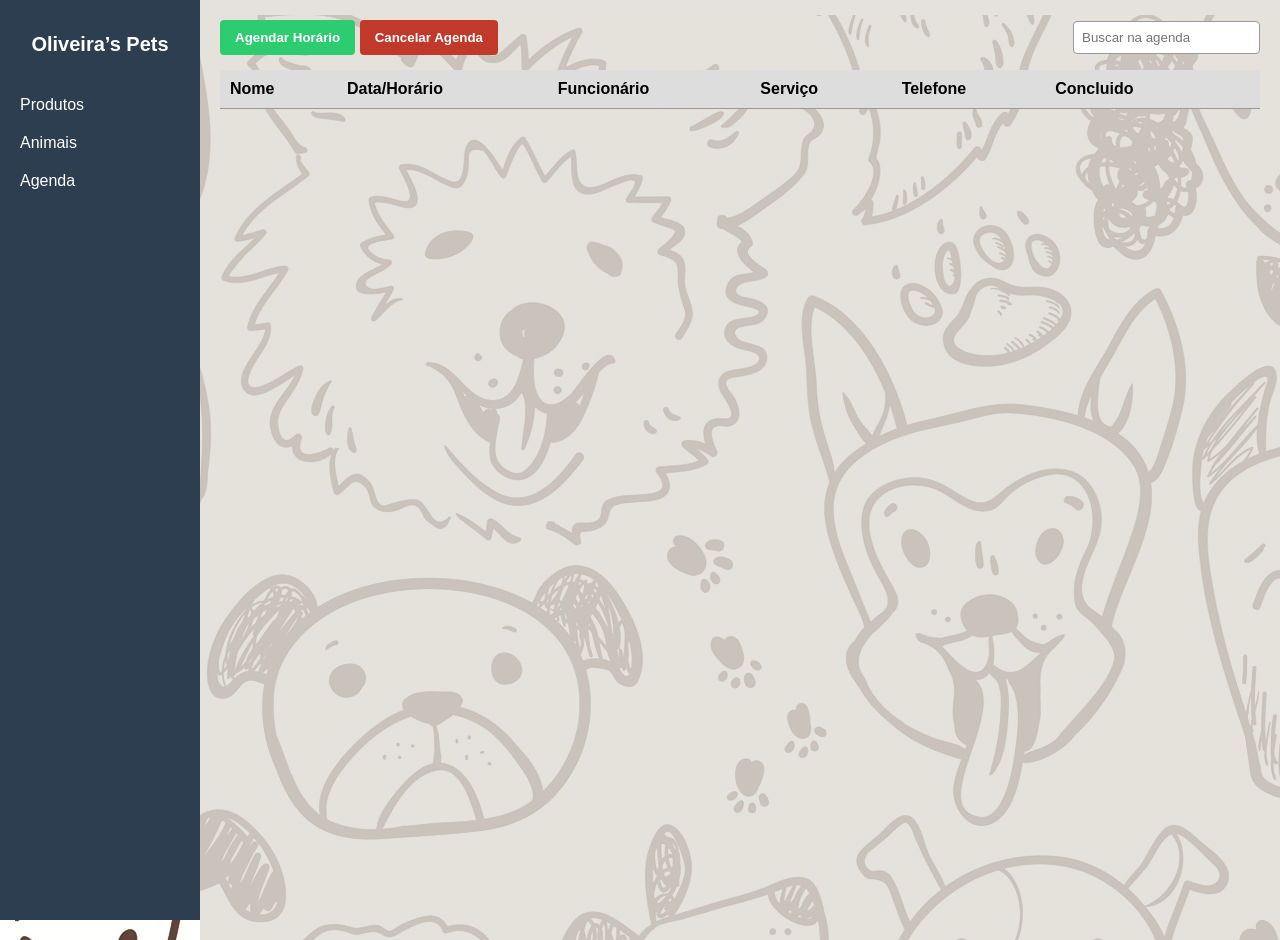
==== Telotas/pages/telaAgenda/index.html @ ca09bb38 "First Commit animal e produto" ====
<!DOCTYPE html>
<html lang="pt-BR">
<head>
  <meta charset="UTF-8" />
  <meta name="viewport" content="width=device-width, initial-scale=1.0"/>
  <title>Oliveira's Pets - Agenda</title>
  <link rel="stylesheet" href="../../css/styleTelaAgenda.css" />
</head>
<body>

  <div class="sidebar">
    <h1>Oliveira’s Pets</h1>
    <ul>
      <li onclick="window.location.href='../telaProdutos'"> Produtos</li>
      <li> Animais</li>
      <li> Agenda</li>
    </ul>
  </div>

  <div class="main">
    <div class="actions">
      <div>
        <button class="btn-add">Agendar Horário</button>
        <button class="btn-remove">Cancelar Agenda</button>
      </div>
      <input type="text" class="search-input" placeholder="Buscar na agenda" />
    </div>

    <div class="table-container">
      <table>
        <thead>
          <tr>
            <th>Nome</th>
            <th>Data/Horário</th>
            <th>Funcionário</th>
            <th>Serviço</th>
            <th>Telefone</th>
            <th>Concluido</th>
            <th></th>
          </tr>
        </thead>
        <tbody id="produtos-tbody">
          <!-- Tabelota -->
        </tbody>
      </table>
    </div>
  </div>

  <script>
    const tbody = document.getElementById('produtos-tbody');
    produtos.forEach(p => {
      const row = `<tr>
        <td>${p.id}</td>
        <td>${p.nome}</td>
        <td>${p.data}</td>
        <td>R$ ${p.func}</td>
        <td>${p.serv}</td>
        <td>${p.dono}</td>
        <td>${p.telefone}</td>
        <td><span class="edit-icon">✏️</span></td>
      </tr>`;
      tbody.innerHTML += row;
    });
  </script>

</body>
</html>
---- Telotas/css/styleTelaAgenda.css ----
body {
    margin: 0;
    font-family: Arial, sans-serif;
    background: url('../images/Cachorrada.png') repeat;
  }
  
  .sidebar {
    width: 200px;
    height: 100vh;
    background-color: #2c3e50;
    color: white;
    padding-top: 20px;
    position: fixed;
  }
  
  .sidebar h1 {
    font-size: 20px;
    text-align: center;
    margin-bottom: 30px;
  }
  
  .sidebar ul {
    list-style: none;
    padding: 0;
  }
  
  .sidebar ul li {
    padding: 10px 20px;
    cursor: pointer;
  }
  
  .sidebar ul li:hover {
    background-color: #34495e;
  }
  
  .main {
    margin-left: 200px;
    padding: 20px;
    background-color: #e0dcd7d4;
    height: 100vh;
    overflow: hidden;
  }
  
  .actions {
    display: flex;
    justify-content: space-between;
    align-items: center;
    margin-bottom: 15px;
  }
  
  .actions button {
    padding: 10px 15px;
    font-weight: bold;
    border: none;
    border-radius: 4px;
    cursor: pointer;
  }
  
  .btn-add {
    background-color: #2ecc71;
    color: white;
  }
  
  .btn-remove {
    background-color: #c0392b;
    color: white;
  }
  
  .search-input {
    padding: 8px;
    border-radius: 4px;
    border: 1px solid #999;
  }
  
  .table-container {
    max-height: 65vh;
    overflow-y: auto;
  }
  
  table {
    width: 100%;
    border-collapse: collapse;
    background-color: white;
  }
  
  th, td {
    border-bottom: 1px solid #999;
    padding: 10px;
    text-align: left;
  }
  
  th {
    background-color: #ddd;
  }
  
  .edit-icon {
    color: darkorange;
    cursor: pointer;
  }
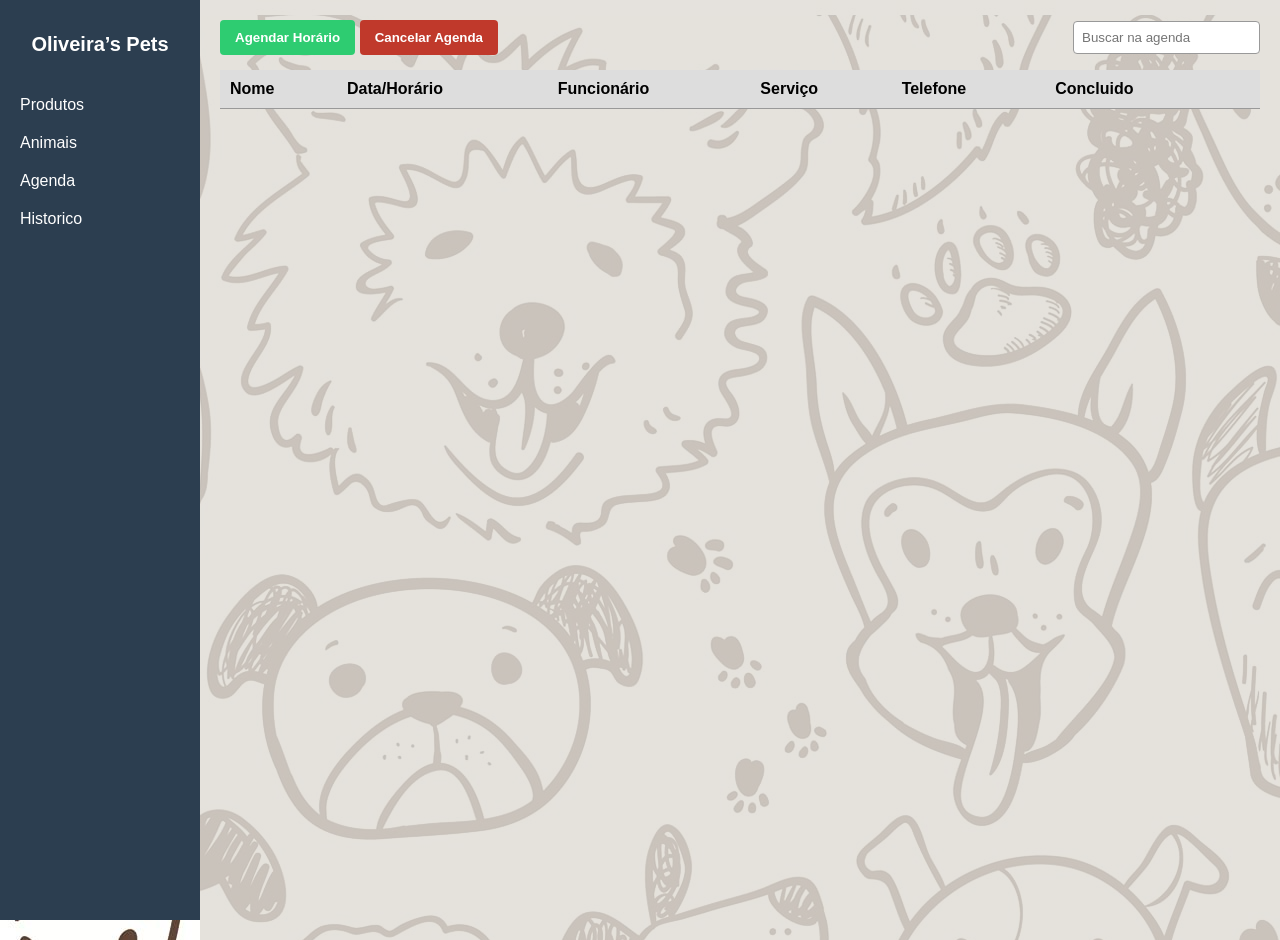
==== commit 4353c8ff: "Update: Remover e Editar Produto" ====
--- a/Telotas/pages/telaAgenda/index.html
+++ b/Telotas/pages/telaAgenda/index.html
@@ -12,16 +12,17 @@
     <h1>Oliveira’s Pets</h1>
     <ul>
       <li onclick="window.location.href='../telaProdutos'"> Produtos</li>
-      <li> Animais</li>
+      <li onclick="window.location.href='../telaAnimais'"> Animais</li>
       <li> Agenda</li>
+      <li onclick="window.location.href='../telaHistorico'"> Historico</li>
     </ul>
   </div>
 
   <div class="main">
     <div class="actions">
       <div>
-        <button class="btn-add">Agendar Horário</button>
-        <button class="btn-remove">Cancelar Agenda</button>
+        <button onClick = 'window.location.href="../telaAgendarHorario"' class="btn-add">Agendar Horário</button>
+        <button onClick = 'window.location.href="../telaRemoverAgenda"'class="btn-remove">Cancelar Agenda</button>
       </div>
       <input type="text" class="search-input" placeholder="Buscar na agenda" />
     </div>
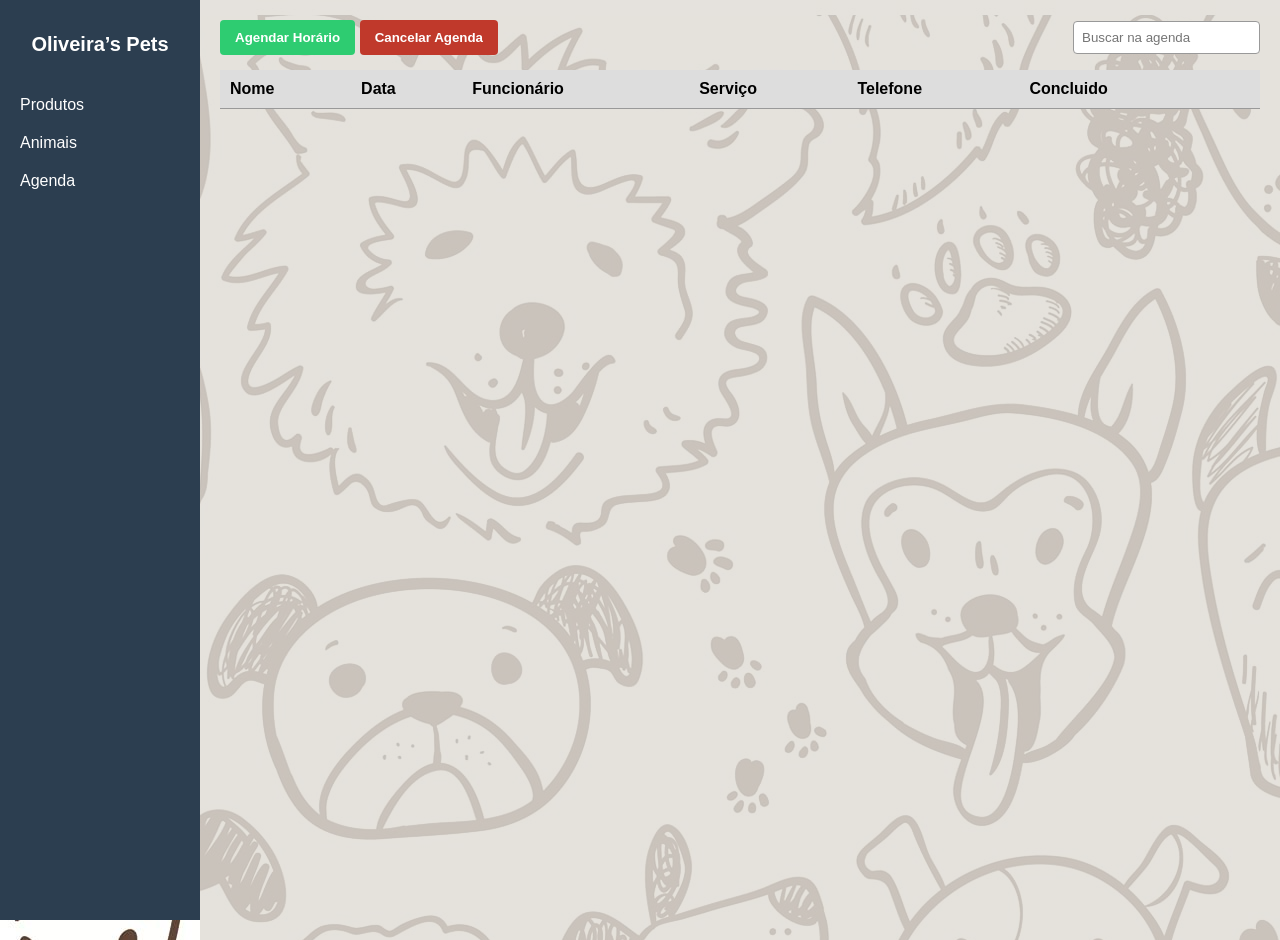
==== commit 8312fdf3: "Updated: fetches para agendamento e mudanças nas telas" ====
--- a/Telotas/pages/telaAgenda/index.html
+++ b/Telotas/pages/telaAgenda/index.html
@@ -12,17 +12,16 @@
     <h1>Oliveira’s Pets</h1>
     <ul>
       <li onclick="window.location.href='../telaProdutos'"> Produtos</li>
-      <li onclick="window.location.href='../telaAnimais'"> Animais</li>
+      <li> Animais</li>
       <li> Agenda</li>
-      <li onclick="window.location.href='../telaHistorico'"> Historico</li>
     </ul>
   </div>
 
   <div class="main">
     <div class="actions">
       <div>
-        <button onClick = 'window.location.href="../telaAgendarHorario"' class="btn-add">Agendar Horário</button>
-        <button onClick = 'window.location.href="../telaRemoverAgenda"'class="btn-remove">Cancelar Agenda</button>
+        <button class="btn-add">Agendar Horário</button>
+        <button class="btn-remove">Cancelar Agenda</button>
       </div>
       <input type="text" class="search-input" placeholder="Buscar na agenda" />
     </div>
@@ -32,7 +31,7 @@
         <thead>
           <tr>
             <th>Nome</th>
-            <th>Data/Horário</th>
+            <th>Data</th>
             <th>Funcionário</th>
             <th>Serviço</th>
             <th>Telefone</th>
@@ -40,29 +39,14 @@
             <th></th>
           </tr>
         </thead>
-        <tbody id="produtos-tbody">
+        <tbody id="agendamentos-tbody">
           <!-- Tabelota -->
         </tbody>
       </table>
     </div>
   </div>
 
-  <script>
-    const tbody = document.getElementById('produtos-tbody');
-    produtos.forEach(p => {
-      const row = `<tr>
-        <td>${p.id}</td>
-        <td>${p.nome}</td>
-        <td>${p.data}</td>
-        <td>R$ ${p.func}</td>
-        <td>${p.serv}</td>
-        <td>${p.dono}</td>
-        <td>${p.telefone}</td>
-        <td><span class="edit-icon">✏️</span></td>
-      </tr>`;
-      tbody.innerHTML += row;
-    });
-  </script>
+  <script src="../../script/MostrarAgendamentos.js"></script>
 
 </body>
 </html>
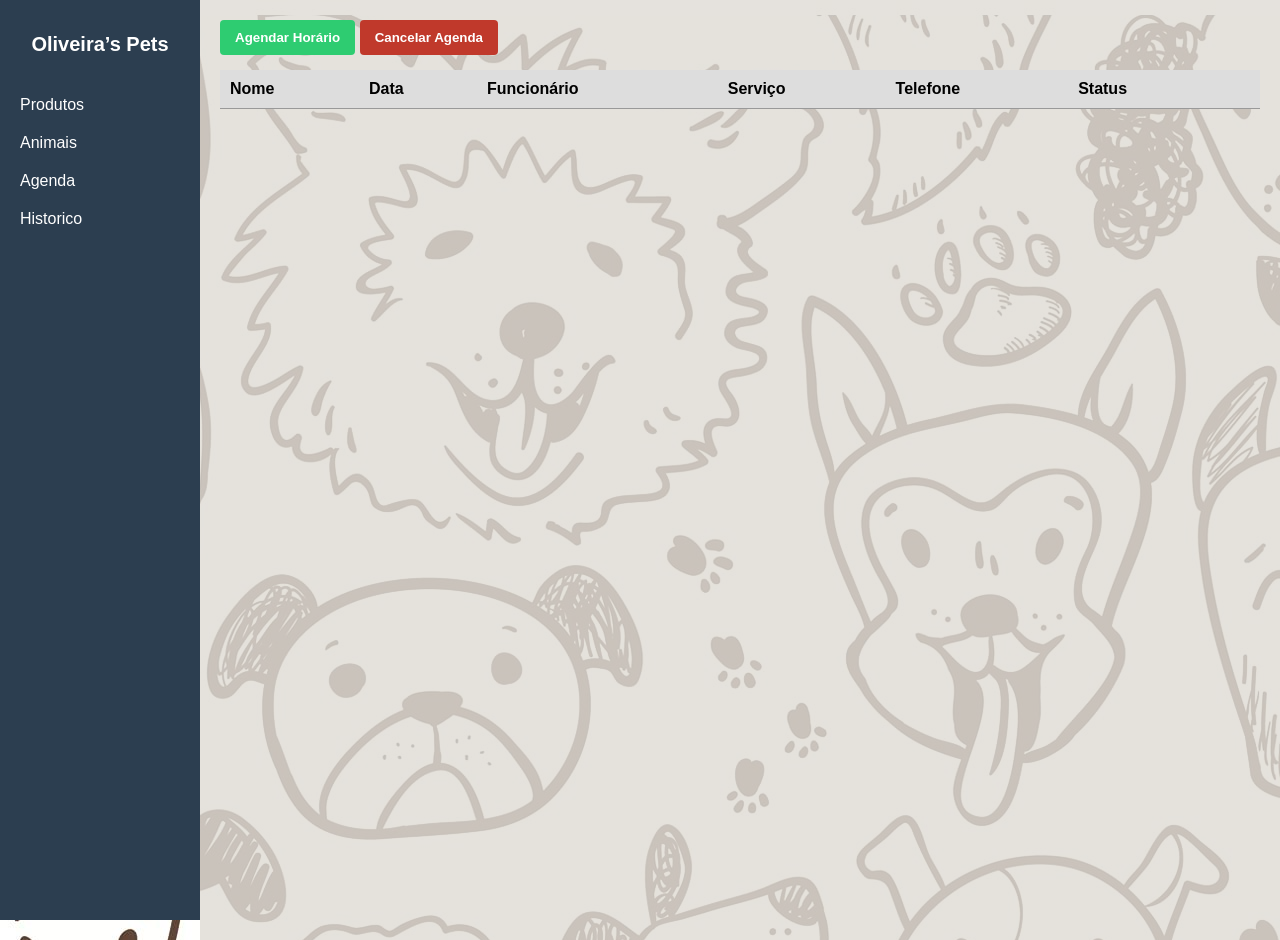
==== commit 09be1de9: "Merge + correções" ====
--- a/Telotas/pages/telaAgenda/index.html
+++ b/Telotas/pages/telaAgenda/index.html
@@ -12,18 +12,18 @@
     <h1>Oliveira’s Pets</h1>
     <ul>
       <li onclick="window.location.href='../telaProdutos'"> Produtos</li>
-      <li> Animais</li>
+      <li onclick="window.location.href='../telaAnimais'"> Animais</li>
       <li> Agenda</li>
+      <li onclick="window.location.href='../telaHistorico'"> Historico</li>
     </ul>
   </div>
 
   <div class="main">
     <div class="actions">
       <div>
-        <button class="btn-add">Agendar Horário</button>
-        <button class="btn-remove">Cancelar Agenda</button>
+        <button onClick = 'window.location.href="../telaAgendarHorario"' class="btn-add">Agendar Horário</button>
+        <button onClick = 'window.location.href="../telaRemoverAgenda"'class="btn-remove">Cancelar Agenda</button>
       </div>
-      <input type="text" class="search-input" placeholder="Buscar na agenda" />
     </div>
 
     <div class="table-container">
@@ -35,7 +35,7 @@
             <th>Funcionário</th>
             <th>Serviço</th>
             <th>Telefone</th>
-            <th>Concluido</th>
+            <th>Status</th>
             <th></th>
           </tr>
         </thead>
@@ -46,7 +46,7 @@
     </div>
   </div>
 
-  <script src="../../script/MostrarAgendamentos.js"></script>
+  <script src="../../script/Agendamento/MostrarAgendamentos.js"></script>
 
 </body>
 </html>
